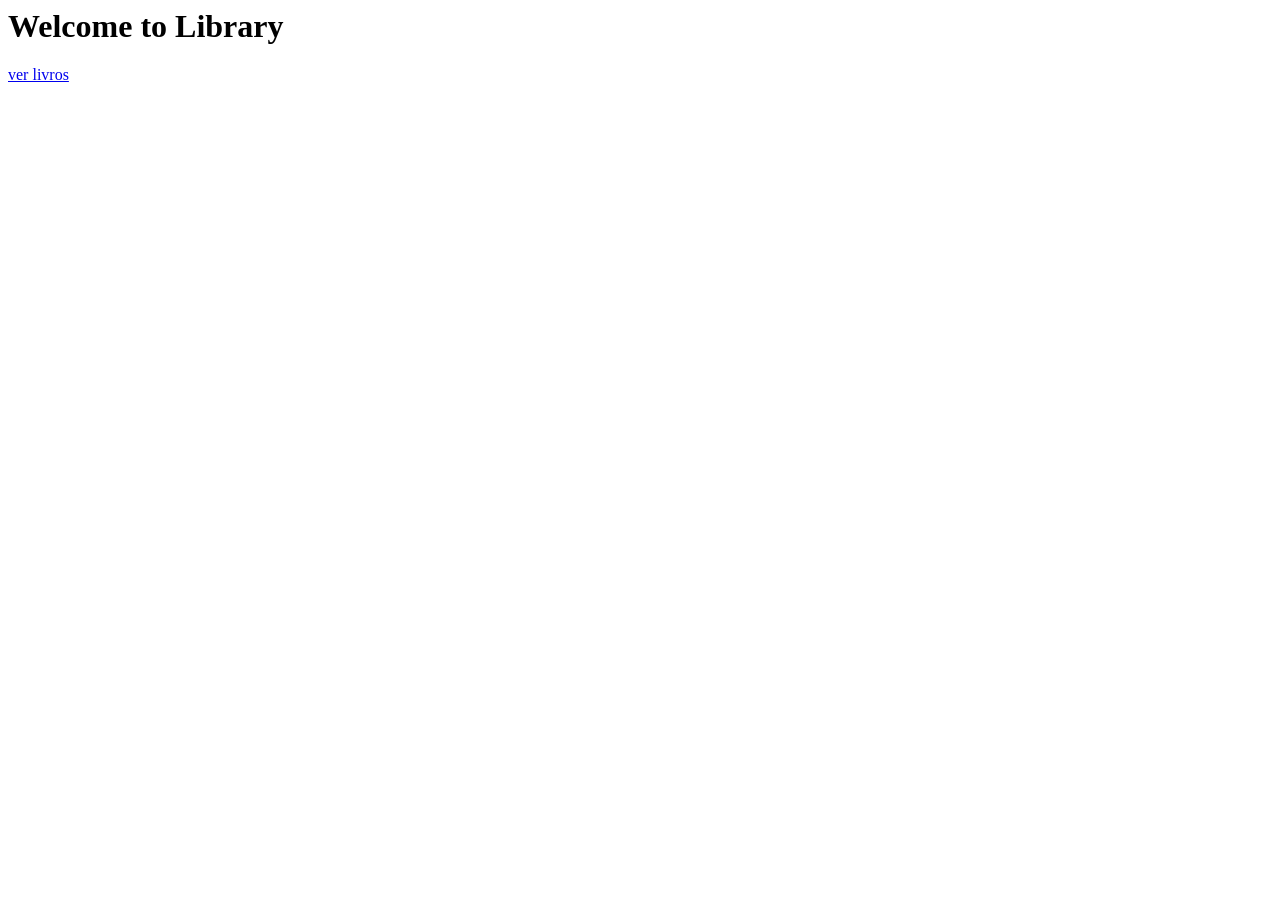
==== src/main/resources/templates/index.html @ 530ae8b5 "basic state of the app" ====
<html lang="en">
<head>
    <meta charset="UTF-8">
    <meta name="viewport" content="width=device-width, initial-scale=1">
    <title>Homepage</title>
    <link rel="stylesheet" href="/css/Style.css">
</head>
<body>
<h1>Welcome to Library</h1>
<a href="listbooks">ver livros</a>
</body>
</html>
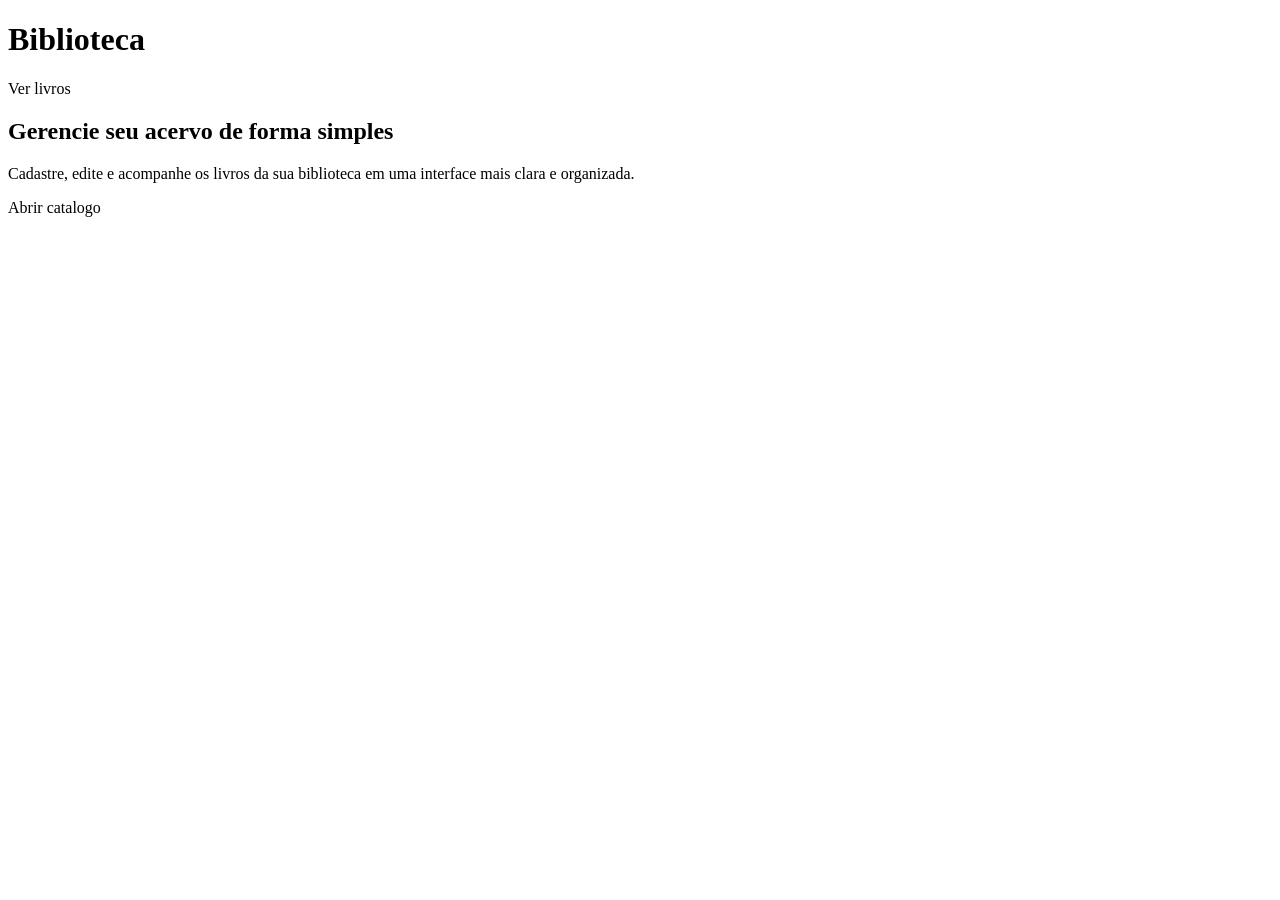
==== commit dadf2c44: "Styling update" ====
--- a/src/main/resources/templates/index.html
+++ b/src/main/resources/templates/index.html
@@ -1,12 +1,28 @@
-<html lang="en">
+<!DOCTYPE html>
+<html lang="pt-BR" xmlns:th="http://www.thymeleaf.org">
 <head>
     <meta charset="UTF-8">
     <meta name="viewport" content="width=device-width, initial-scale=1">
-    <title>Homepage</title>
+    <title>Biblioteca - Inicio</title>
     <link rel="stylesheet" href="/css/Style.css">
+    <link rel="stylesheet" href="/css/index.css">
 </head>
 <body>
-<h1>Welcome to Library</h1>
-<a href="listbooks">ver livros</a>
+<main class="container home-container">
+    <header class="header">
+        <h1>Biblioteca</h1>
+        <a th:href="@{/listbooks}" class="btn btn-primary">Ver livros</a>
+    </header>
+
+    <section class="hero-card">
+        <h2>Gerencie seu acervo de forma simples</h2>
+        <p>Cadastre, edite e acompanhe os livros da sua biblioteca em uma interface mais clara e organizada.</p>
+        <div class="hero-actions">
+            <a th:href="@{/listbooks}" class="btn btn-outline">Abrir catalogo</a>
+        </div>
+    </section>
+</main>
+
+
 </body>
 </html>
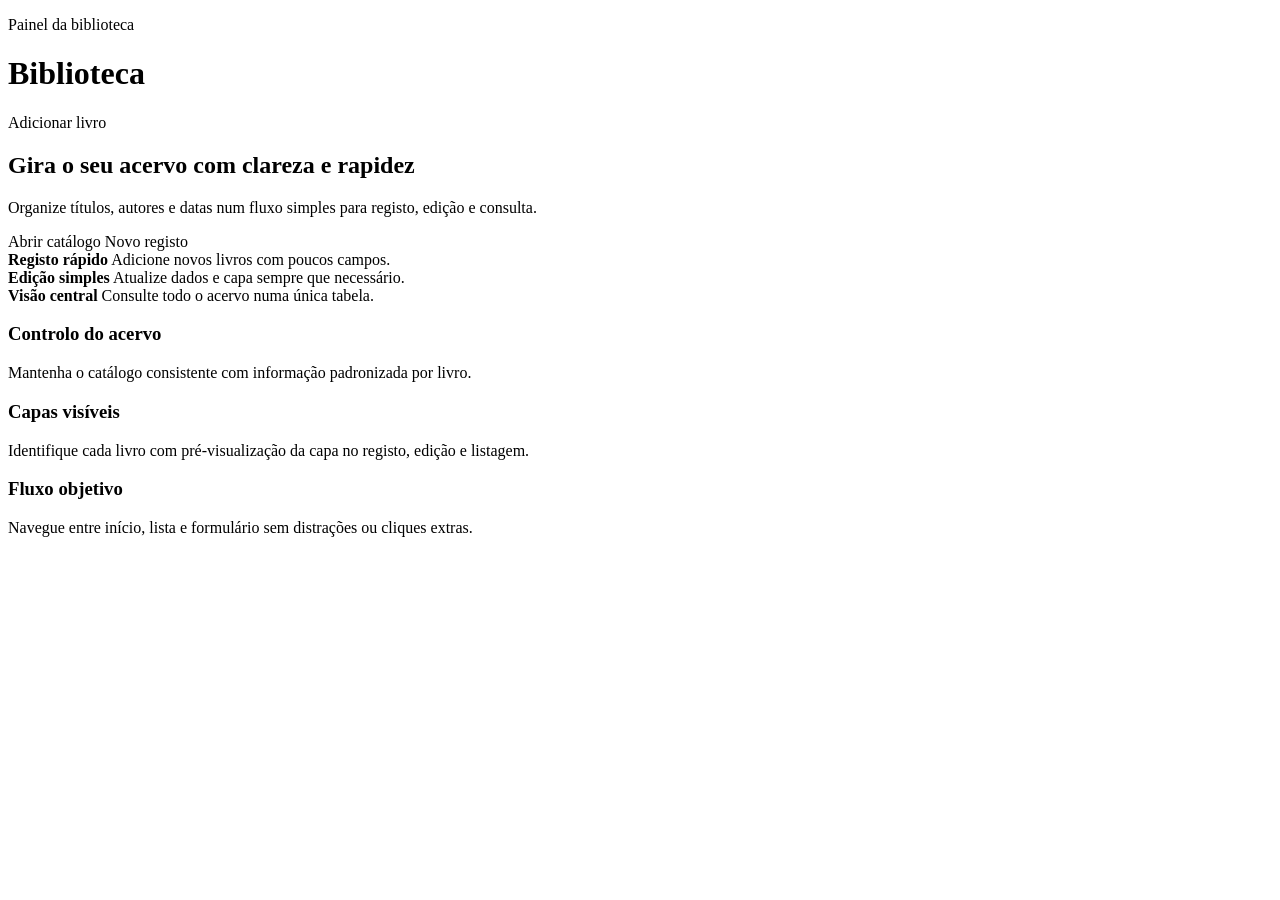
==== commit 600b3394: "Added Cape img feature and some Styling updates" ====
--- a/src/main/resources/templates/index.html
+++ b/src/main/resources/templates/index.html
@@ -1,25 +1,58 @@
 <!DOCTYPE html>
-<html lang="pt-BR" xmlns:th="http://www.thymeleaf.org">
+<html lang="pt-PT" xmlns:th="http://www.thymeleaf.org">
 <head>
     <meta charset="UTF-8">
     <meta name="viewport" content="width=device-width, initial-scale=1">
-    <title>Biblioteca - Inicio</title>
+    <title>Biblioteca - Início</title>
     <link rel="stylesheet" href="/css/Style.css">
     <link rel="stylesheet" href="/css/index.css">
 </head>
 <body>
 <main class="container home-container">
     <header class="header">
-        <h1>Biblioteca</h1>
-        <a th:href="@{/listbooks}" class="btn btn-primary">Ver livros</a>
+        <div class="brand">
+            <p class="kicker">Painel da biblioteca</p>
+            <h1>Biblioteca</h1>
+        </div>
+        <a th:href="@{/addbook}" class="btn btn-primary">Adicionar livro</a>
     </header>
 
     <section class="hero-card">
-        <h2>Gerencie seu acervo de forma simples</h2>
-        <p>Cadastre, edite e acompanhe os livros da sua biblioteca em uma interface mais clara e organizada.</p>
+        <h2>Gira o seu acervo com clareza e rapidez</h2>
+        <p>Organize títulos, autores e datas num fluxo simples para registo, edição e consulta.</p>
         <div class="hero-actions">
-            <a th:href="@{/listbooks}" class="btn btn-outline">Abrir catalogo</a>
+            <a th:href="@{/listbooks}" class="btn btn-primary">Abrir catálogo</a>
+            <a th:href="@{/addbook}" class="btn btn-outline">Novo registo</a>
         </div>
+        <div class="hero-stats">
+            <article class="stat-item">
+                <strong>Registo rápido</strong>
+                <span>Adicione novos livros com poucos campos.</span>
+            </article>
+            <article class="stat-item">
+                <strong>Edição simples</strong>
+                <span>Atualize dados e capa sempre que necessário.</span>
+            </article>
+            <article class="stat-item">
+                <strong>Visão central</strong>
+                <span>Consulte todo o acervo numa única tabela.</span>
+            </article>
+        </div>
+    </section>
+
+    <section class="highlights" aria-label="Benefícios principais">
+        <article class="highlight-card">
+            <h3>Controlo do acervo</h3>
+            <p>Mantenha o catálogo consistente com informação padronizada por livro.</p>
+        </article>
+        <article class="highlight-card">
+            <h3>Capas visíveis</h3>
+            <p>Identifique cada livro com pré-visualização da capa no registo, edição e listagem.</p>
+        </article>
+        <article class="highlight-card">
+            <h3>Fluxo objetivo</h3>
+            <p>Navegue entre início, lista e formulário sem distrações ou cliques extras.</p>
+        </article>
     </section>
 </main>
 
